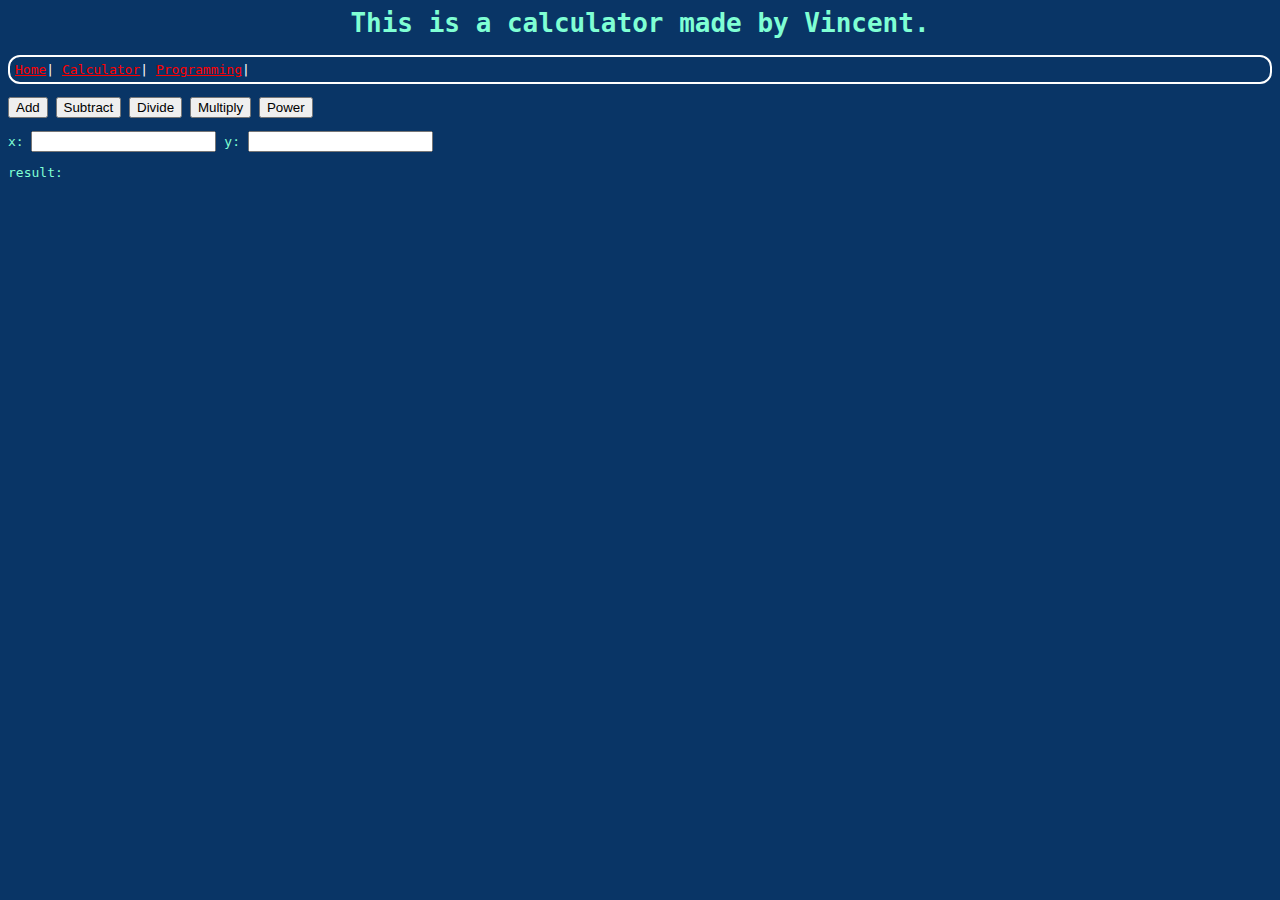
==== calculator.html @ 21b15053 "added new button" ====
<html>
    <head>
        <title>Vincent Nlam's progamming exercises</title>
        <link rel="stylesheet" href="styles.css">
        <script>
            function Add(){
                let a = document.getElementById("x").value;
                x = Number(a)
                let b = document.getElementById("y").value;
                y = Number(b)
                let result = x+y;
                document.getElementById("result").innerHTML=result;
            }
            function Subtract(){
                let a = document.getElementById("x").value;
                x = Number(a)
                let b = document.getElementById("y").value;
                y = Number(b)
                let result = x-y;
                document.getElementById("result").innerHTML=result;
            }
            function Divide(){
                let a = document.getElementById("x").value;
                x = Number(a)
                let b = document.getElementById("y").value;
                y = Number(b)
                let result = x/y;
                document.getElementById("result").innerHTML=result;
            }
            function Multiply(){
                let a = document.getElementById("x").value;
                x = Number(a)
                let b = document.getElementById("y").value;
                y = Number(b)
                let result = x*y;
                document.getElementById("result").innerHTML=result;
            }
            function Power(){
                let a = document.getElementById("x").value;
                x = Number(a)
                let b = document.getElementById("y").value;
                y = Number(b)
                let result = x**y;
                document.getElementById("result").innerHTML=result;
            }
        </script>
    </head>
    <body>
        <h1>This is a calculator made by Vincent.</h1>
        <p class="nav">
            <a href="index.html">Home</a>|
            <a href="calculator.html">Calculator</a>|
            <a href="progamming.html">Programming</a>|
        </p>
        <p>
            <button type="button" onclick="Add()">Add</button>
            <button type="button" onclick="Subtract()">Subtract</button>
            <button type="button" onclick="Divide()">Divide</button>
            <button type="button" onclick="Multiply()">Multiply</button>
            <button type="button" onclsick="Power()">Power</button>
        </p>
        <p>
            <label for="x">x:</label>
            <input type="text" id="x" name="x">
            <label for="y">y:</label>
            <input type="text" id="y" name="y">
        </p>
        <p>
            result: <div id="result">
                
            </div>
        </p>
    </body>
</html>
---- styles.css ----
body {
  font-family: monospace;
  background-color: rgb(9, 53, 102)
}
h1 {
  color:aquamarine;
  text-align: center;
}
p {
  color:aquamarine
}
.nav {
  border: 2px solid rgb(255, 255, 255);
  border-radius: 12px;
  padding: 5px;
  color:rgb(255, 255, 255);
}
div{
  color:aquamarine
}
/* unvisited link */
a:link {
  color: red;
}
  
/* visited link */
a:visited {
  color: rgb(177, 236, 233);
}
  
/* mouse over link */
a:hover {
  color: rgb(255, 0, 128);
}

/* selected link */
a:active {
  color: rgb(255, 115, 0);
}
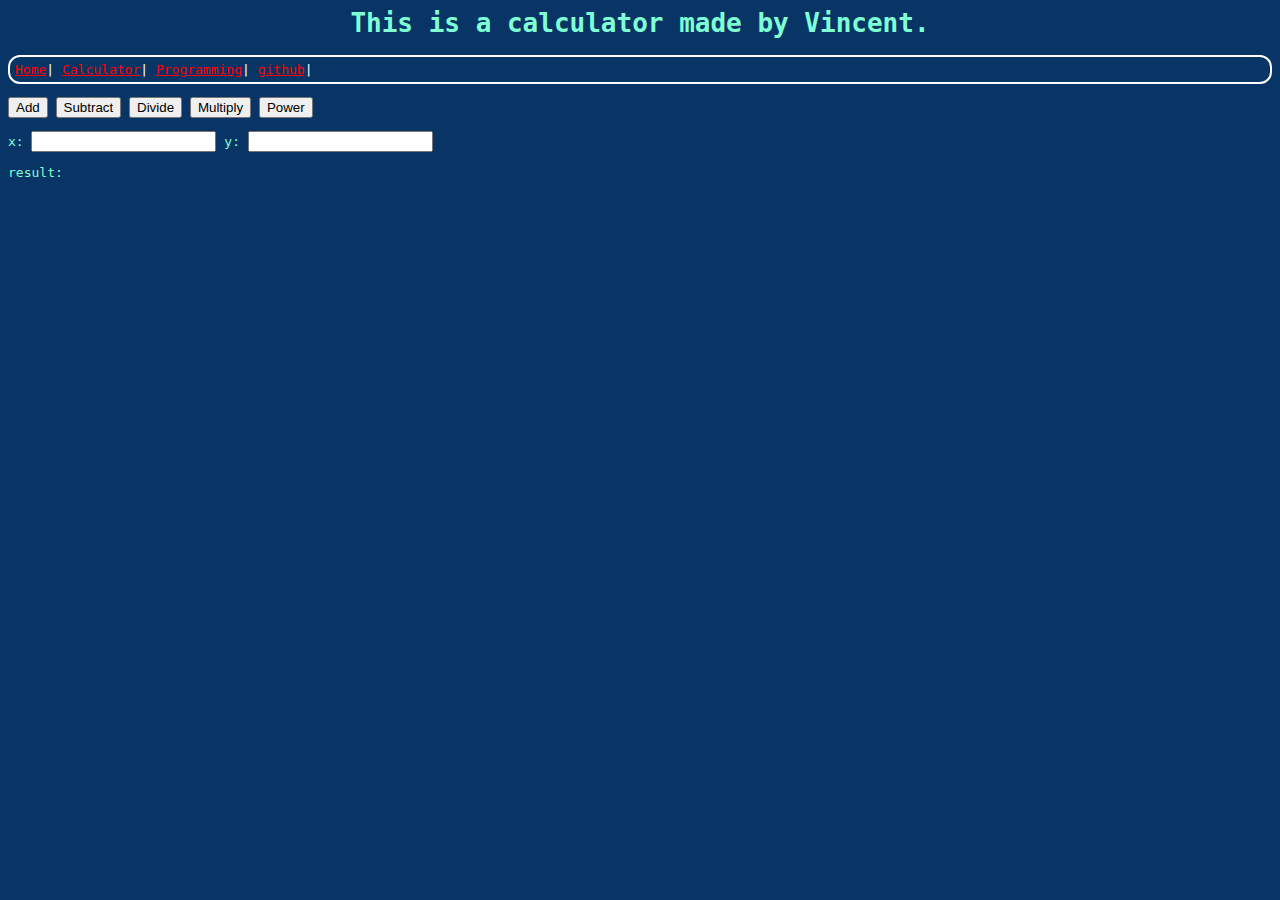
==== commit c28ab970: "github link" ====
--- a/calculator.html
+++ b/calculator.html
@@ -51,6 +51,7 @@
             <a href="index.html">Home</a>|
             <a href="calculator.html">Calculator</a>|
             <a href="progamming.html">Programming</a>|
+            <a href="https://github.com/vincentnlam">github</a>|
         </p>
         <p>
             <button type="button" onclick="Add()">Add</button>
